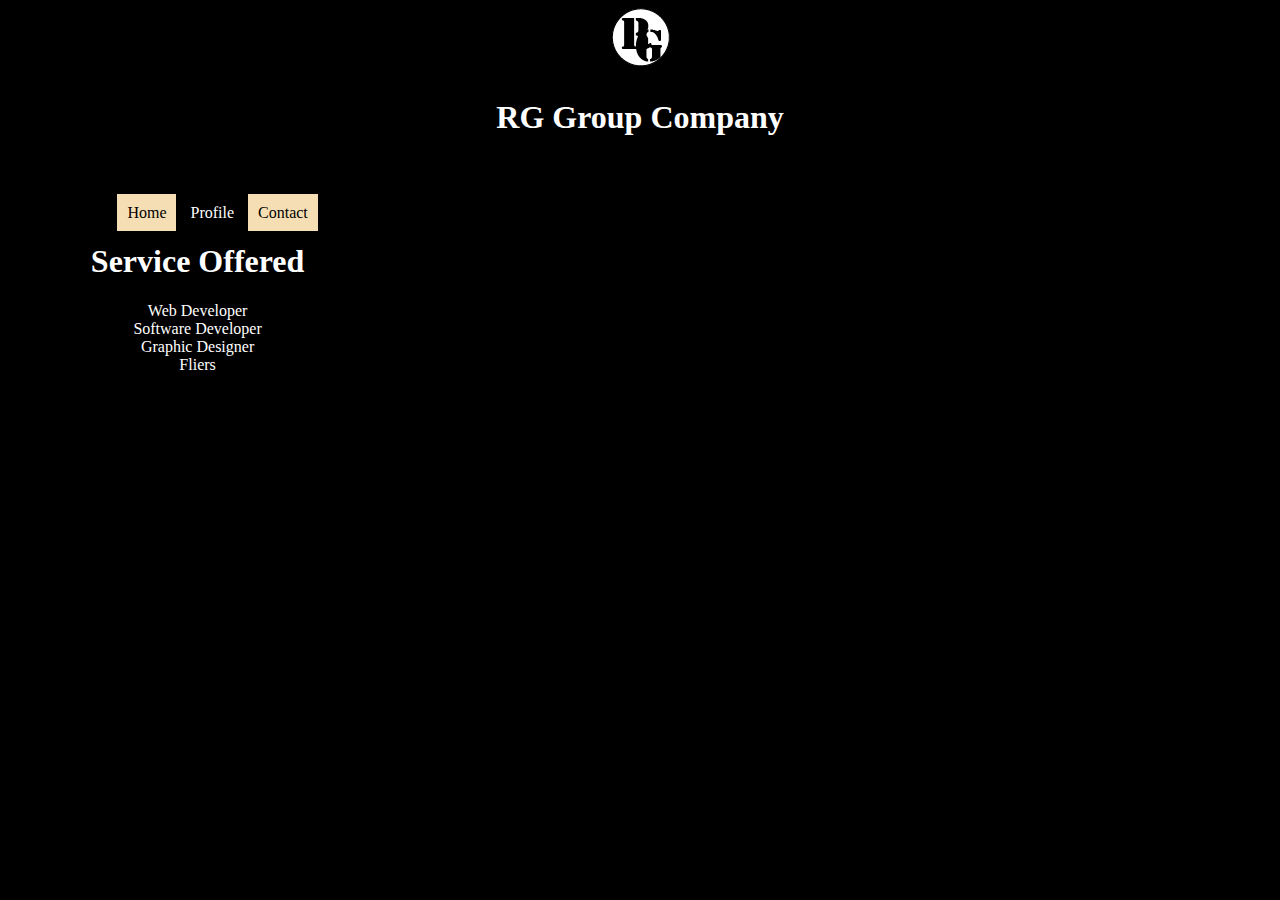
==== Our profile.html @ f0bb000c "sematic" ====
<!DOCTYPE html>
<html lang="en">
<head>
    <meta charset="UTF-8">
    <meta name="viewport" content="width=device-width, initial-scale=1.0">
    <title>Document</title>
    

    <link rel="stylesheet" href="mainstyles.css">
</head>
<body>
    <header>
        <div class="logo">
        <img src="RG.png"
       </div>
        <h1> RG Group Company</h1>
    </header>
    <nav>
        <ul> 
            <li>
                <a href="index.html" >Home</a>
            </li>
            <li>
                <a href="Our profile.html" class="selected">  Profile</a>
            </li>
            <li>
                <a href="contact.html" > Contact</a>
            </li>
        </ul>
        <h1 > Service Offered</h1>
        <p>Web Developer<br>Software Developer<br> Graphic Designer<br> Fliers</p>
    </nav>
       
    
            
    



        
        
         
        
            
        
       
     

    
</body>
</html>
---- mainstyles.css ----
body{
    background-color: black;
    color: white;
    text-align: center;


}
header{
  
  text-align: center;
  
}
 article{
    margin-top: 10%;
    width: 25%;
    float: left;
 }

 
nav{
    margin-top: 30px;
    
    clear: both;
    width: 30%;
    float: left;
    text-align: center;
}
main{
    width:80%;
    margin: auto;
}
nav>ul>li{
    display: inline;
}
nav>ul>li>a{
     text-decoration:none ;
     background-color: wheat;
     color: black;
     padding: 10px;
     margin-top: 10px;

}
nav>ul>li>a:hover{
    background-color: black;
    color: white;
}
a.selected{
    background-color: black;
    color: white;
}
#image{
    float: left;
    margin: 20px;
    margin-top: 10%;
}
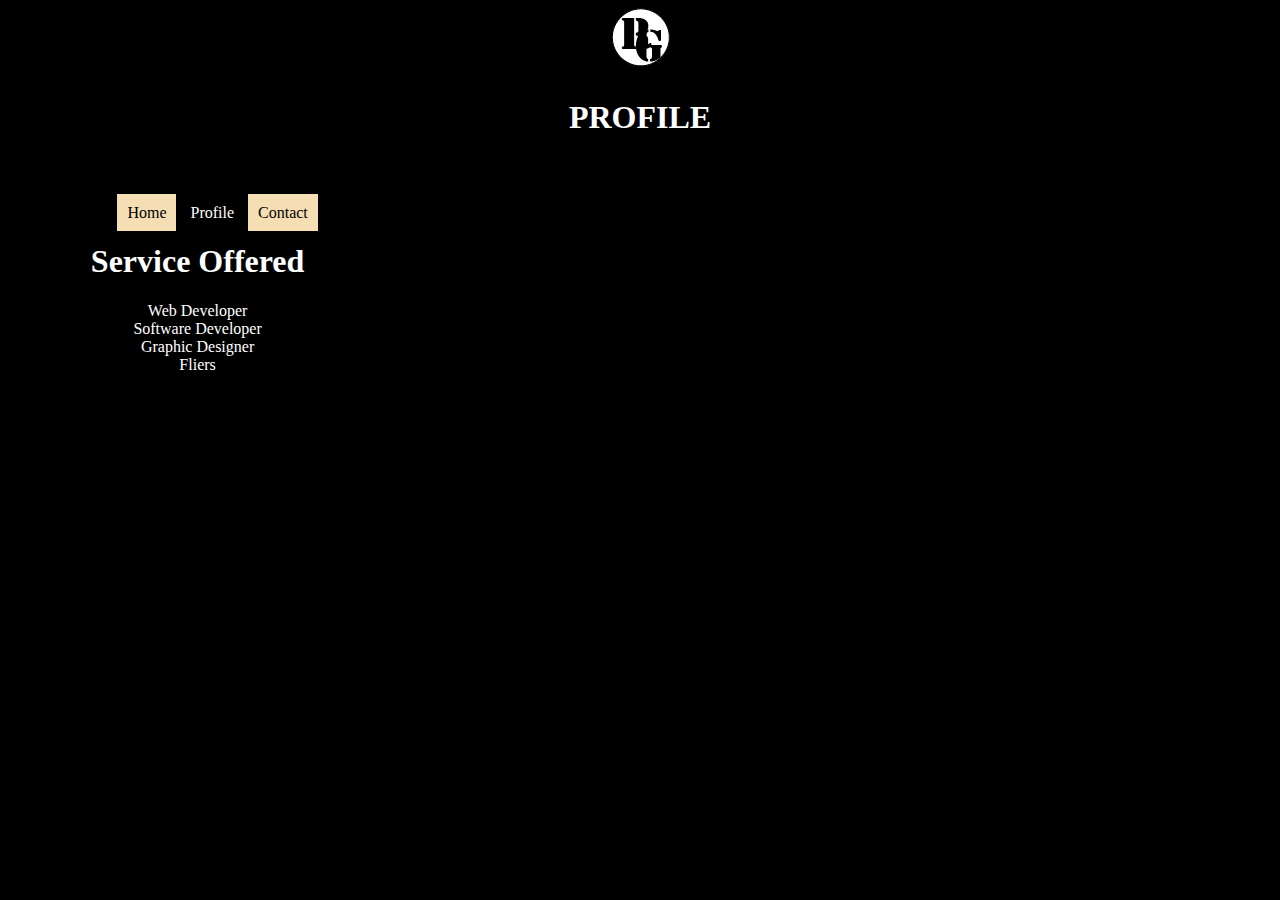
==== commit 1ea2c89c: "add" ====
--- a/Our profile.html
+++ b/Our profile.html
@@ -13,7 +13,7 @@
         <div class="logo">
         <img src="RG.png"
        </div>
-        <h1> RG Group Company</h1>
+        <h1> PROFILE</h1>
     </header>
     <nav>
         <ul> 
